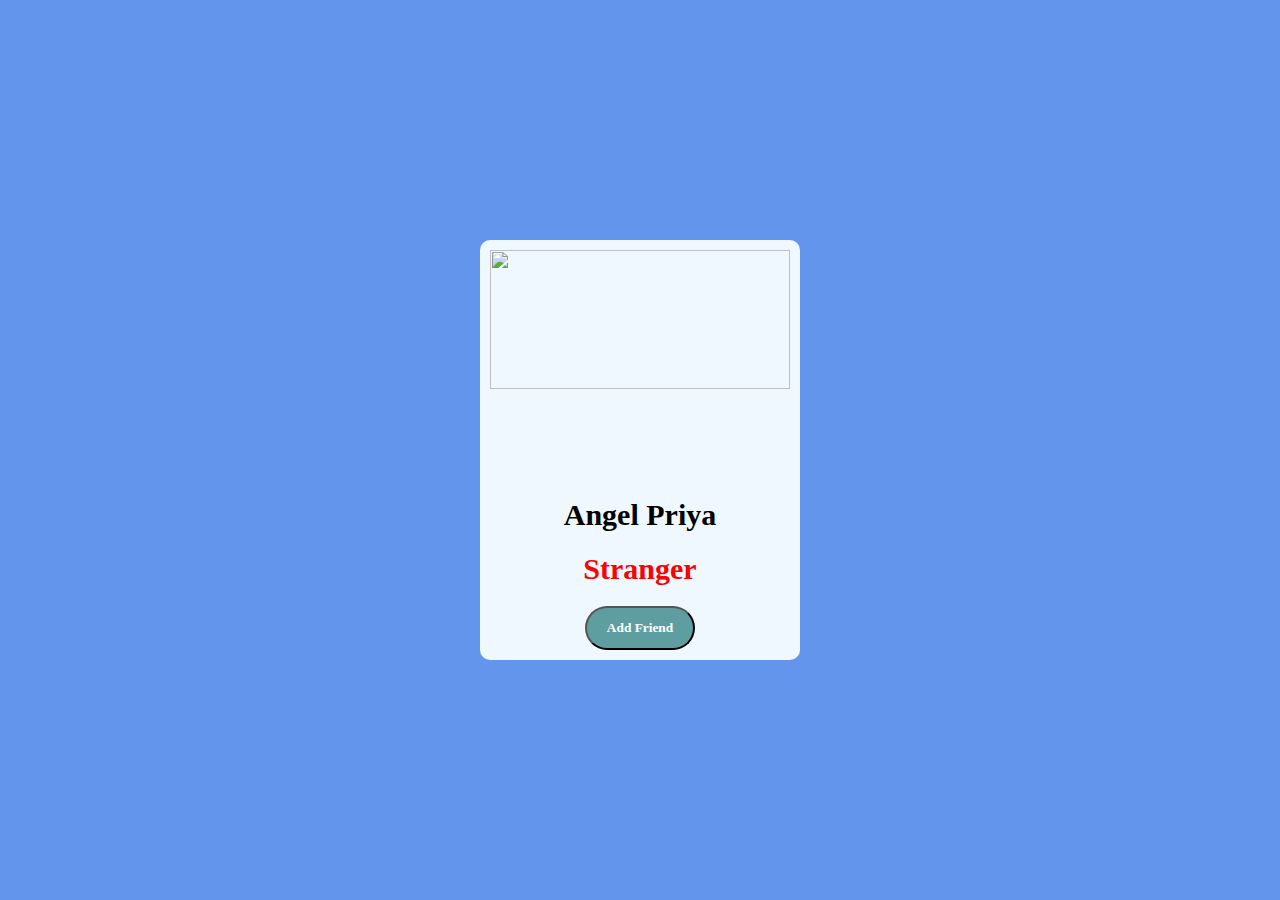
==== DOM_Project_Friend_Request/index.html @ a2aa5ceb "send friend request project" ====
<!DOCTYPE html>
<html lang="en">
<head>
    <meta charset="UTF-8">
    <meta name="viewport" content="width=device-width, initial-scale=1.0">
    <title>Instagram Friend Request</title>
    <link rel="stylesheet" href="style.css">
</head>
<body>
    <div id="card">
       <img src="https://images.pexels.com/photos/415829/pexels-photo-415829.jpeg?auto=compress&cs=tinysrgb&w=1260&h=750&dpr=1">
       <h1>Angel Priya</h1> 
       <h5>Stranger</h5>
       <div id="btn-container">
            <button id="add">Add Friend</button>
       </div>
    </div>
</body>
<script src="script.js"></script>
</html>
---- DOM_Project_Friend_Request/style.css ----
*{
    margin: 0;
    padding: 0;
    box-sizing: border-box;
    font-family:Georgia, 'Times New Roman', Times, serif
}

html,body{
    height: 100%;
    width: 100%;
}

body{
    display: flex;
    align-items: center;
    justify-content: center;
    background-color:cornflowerblue
}

#card{
    height: 420px;
    width: 320px;
    background-color: aliceblue;
    border-radius: 10px;
    text-align: center;
}

#card img{
    height: 60%;
    width: 100%;
    object-fit: cover;
    padding: 10px;
    border-radius: 10px;
}

#card h1{
    margin:6px 0;
    font-size: 30px;
}

#card h5{
    font-size: 30px;
    margin: 20px;
    color: red;
}

#card button{
    background-color: cadetblue;
    color: white;
    font-weight: 700;
    padding: 12px 20px;
    border-radius: 50px;
    cursor: pointer;
}
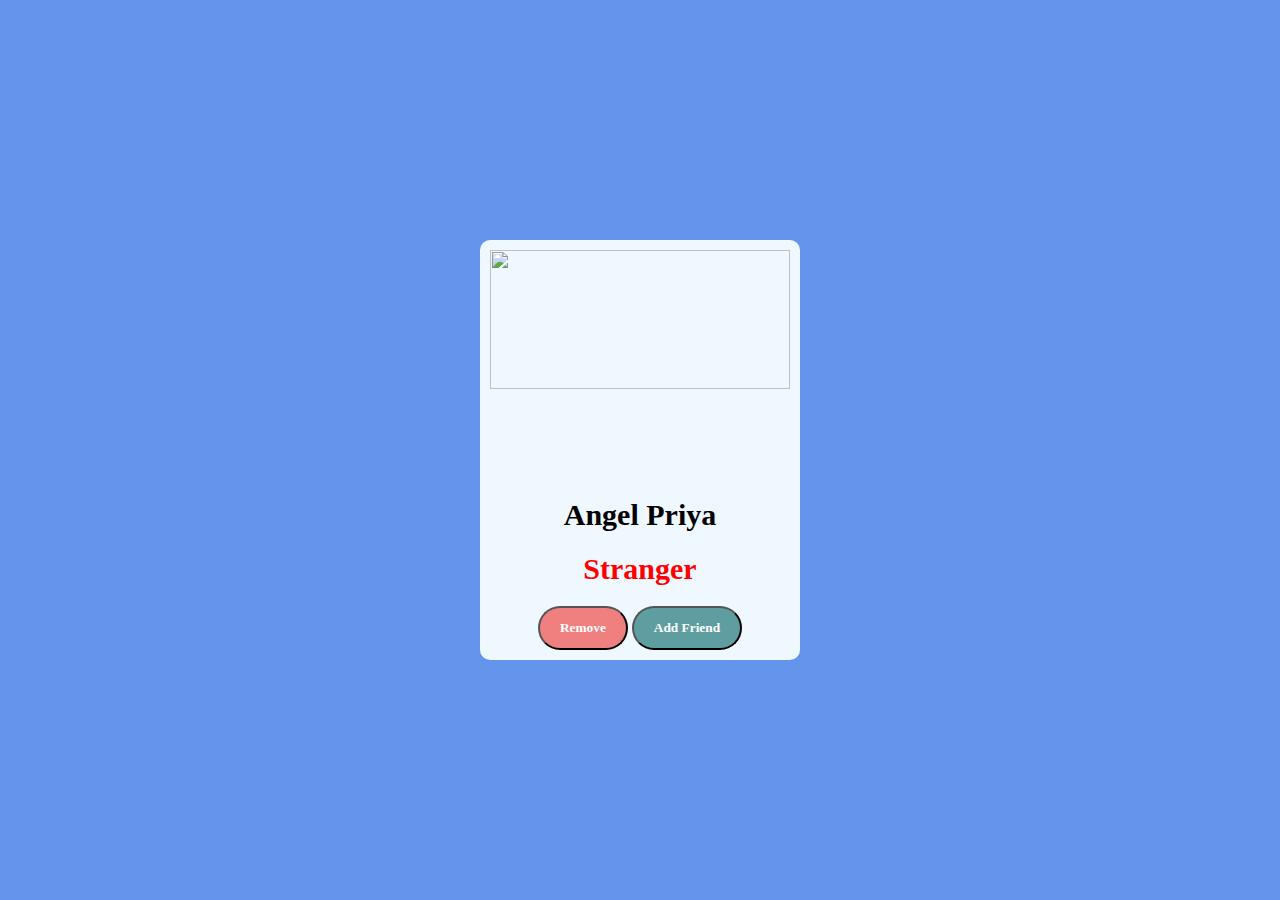
==== commit 2aa40195: "2 buttons made separately to add and remove" ====
--- a/DOM_Project_Friend_Request/index.html
+++ b/DOM_Project_Friend_Request/index.html
@@ -12,6 +12,7 @@
        <h1>Angel Priya</h1> 
        <h5>Stranger</h5>
        <div id="btn-container">
+            <button id="remove">Remove</button>
             <button id="add">Add Friend</button>
        </div>
     </div>
--- a/DOM_Project_Friend_Request/style.css
+++ b/DOM_Project_Friend_Request/style.css
@@ -51,4 +51,8 @@
     padding: 12px 20px;
     border-radius: 50px;
     cursor: pointer;
+}
+
+#card #remove{
+    background-color: lightcoral;
 }